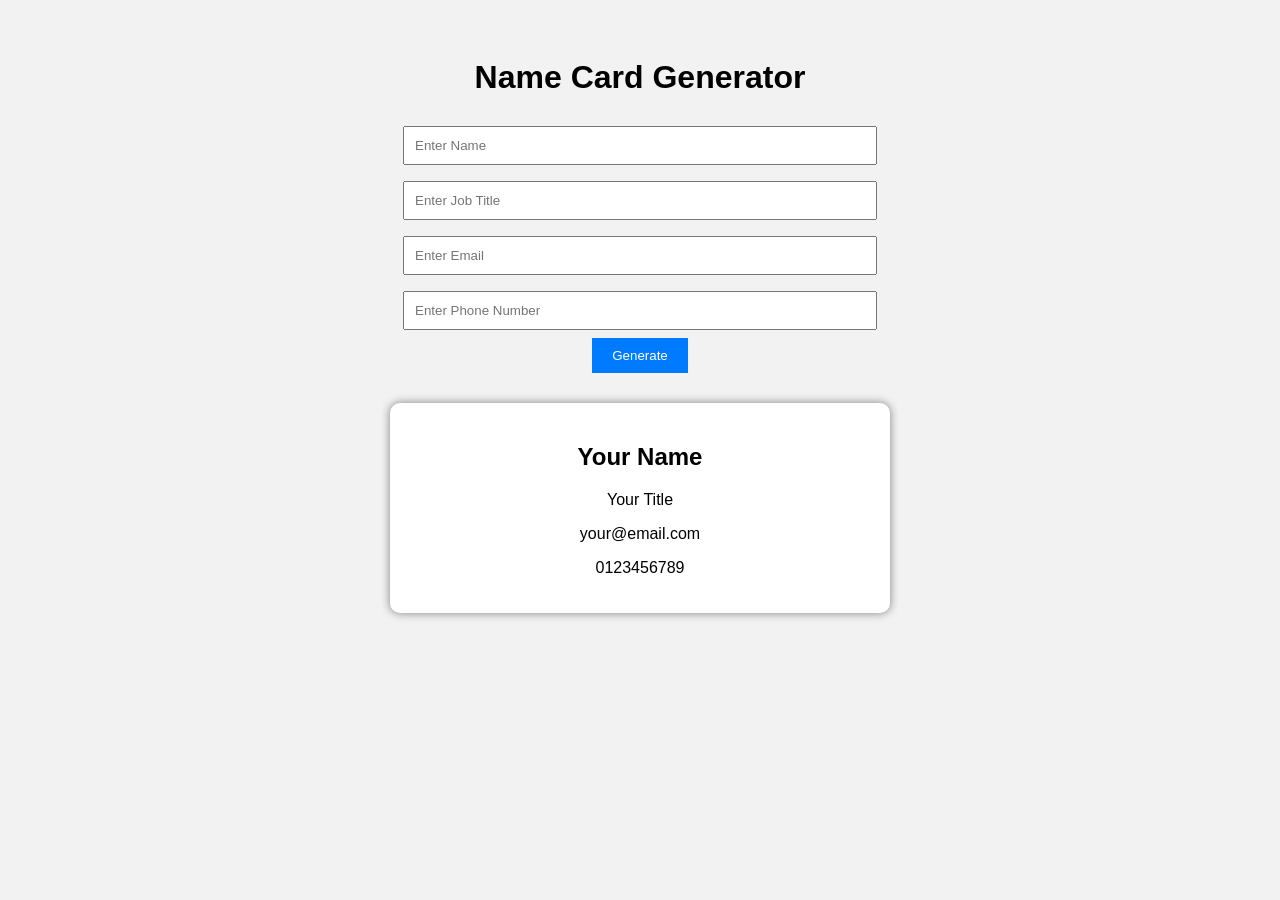
==== index.html @ ac045fd8 "added files for name card gen" ====
<!DOCTYPE html>
<html lang="en">
<head>
    <meta charset="UTF-8">
    <meta name="viewport" content="width=device-width, initial-scale=1.0">
    <title>Name Card Generator</title>
    <link rel="stylesheet" href="style.css">
</head>
<body>

<div class="container">
    <h1>Name Card Generator</h1>

    <input type="text" id="name" placeholder="Enter Name">
    <input type="text" id="title" placeholder="Enter Job Title">
    <input type="email" id="email" placeholder="Enter Email">
    <input type="text" id="phone" placeholder="Enter Phone Number">

    <button onclick="generateCard()">Generate</button>

    <div class="card" id="card">
        <h2 id="cardName">Your Name</h2>
        <p id="cardTitle">Your Title</p>
        <p id="cardEmail">your@email.com</p>
        <p id="cardPhone">0123456789</p>
    </div>
</div>

<script src="script.js"></script>
</body>
</html>
---- style.css ----
body {
    font-family: Arial, sans-serif;
    background: #f2f2f2;
    text-align: center;
    padding: 30px;
}

.container {
    max-width: 500px;
    margin: auto;
}

input {
    width: 90%;
    padding: 10px;
    margin: 8px;
}

button {
    padding: 10px 20px;
    background: #007bff;
    color: white;
    border: none;
    cursor: pointer;
}

.card {
    margin-top: 30px;
    background: white;
    padding: 20px;
    border-radius: 10px;
    box-shadow: 0 0 10px gray;
}
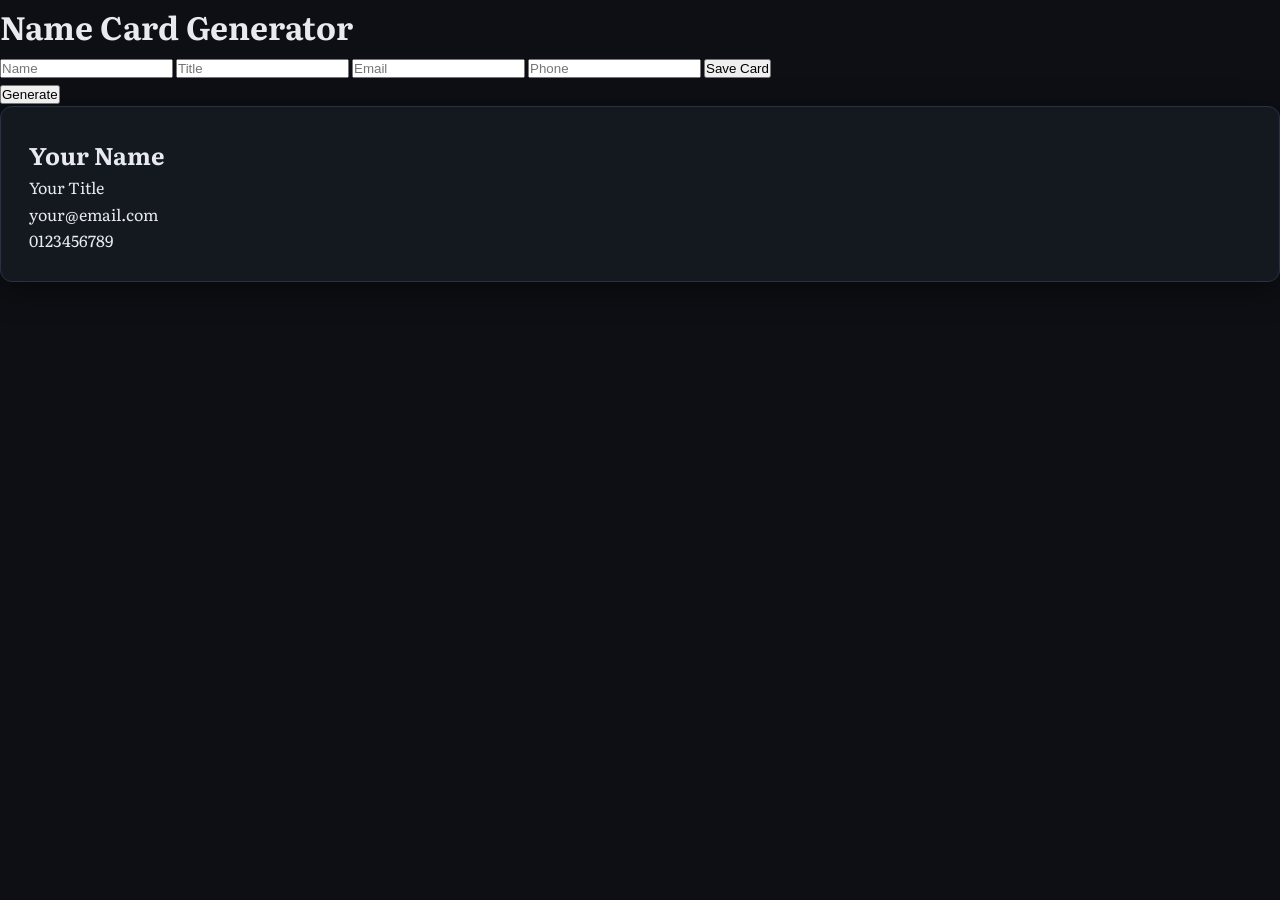
==== commit 641324bd: "added socialnet project files" ====
--- a/index.html
+++ b/index.html
@@ -11,10 +11,13 @@
 <div class="container">
     <h1>Name Card Generator</h1>
 
-    <input type="text" id="name" placeholder="Enter Name">
-    <input type="text" id="title" placeholder="Enter Job Title">
-    <input type="email" id="email" placeholder="Enter Email">
-    <input type="text" id="phone" placeholder="Enter Phone Number">
+    <form action="save.php" method="POST">
+        <input name="name" placeholder="Name">
+        <input name="title" placeholder="Title">
+        <input name="email" placeholder="Email">
+        <input name="phone" placeholder="Phone">
+        <button type="submit">Save Card</button>
+    </form>
 
     <button onclick="generateCard()">Generate</button>
 
--- a/style.css
+++ b/style.css
@@ -1,33 +1,421 @@
+/* ================================================================
+   SocialNet — Shared Stylesheet
+   Aesthetic: Dark editorial, refined mono palette + amber accent
+   Fonts: Syne (headings) + Literata (body)
+   ================================================================ */
+
+@import url('https://fonts.googleapis.com/css2?family=Syne:wght@400;600;700;800&family=Literata:ital,wght@0,300;0,400;1,300&display=swap');
+
+/* ── Variables ─────────────────────────────────────────────── */
+:root {
+    --bg:         #0d0f14;
+    --surface:    #14181f;
+    --surface2:   #1c2130;
+    --border:     #2a3045;
+    --text:       #e8eaf0;
+    --muted:      #7a839a;
+    --accent:     #f5a623;
+    --accent-dim: rgba(245,166,35,.15);
+    --danger:     #e05252;
+    --success:    #4caf87;
+    --radius:     12px;
+    --radius-sm:  7px;
+    --shadow:     0 8px 32px rgba(0,0,0,.45);
+    --font-head:  'Syne', sans-serif;
+    --font-body:  'Literata', Georgia, serif;
+    --nav-h:      64px;
+}
+
+/* ── Reset ──────────────────────────────────────────────────── */
+*, *::before, *::after { box-sizing: border-box; margin: 0; padding: 0; }
+
+html { scroll-behavior: smooth; }
+
 body {
-    font-family: Arial, sans-serif;
-    background: #f2f2f2;
-    text-align: center;
-    padding: 30px;
-}
-
-.container {
-    max-width: 500px;
-    margin: auto;
-}
-
-input {
-    width: 90%;
-    padding: 10px;
-    margin: 8px;
-}
-
-button {
-    padding: 10px 20px;
-    background: #007bff;
-    color: white;
+    font-family: var(--font-body);
+    background: var(--bg);
+    color: var(--text);
+    min-height: 100vh;
+    font-size: 16px;
+    line-height: 1.65;
+    -webkit-font-smoothing: antialiased;
+}
+
+a { color: var(--accent); text-decoration: none; transition: opacity .2s; }
+a:hover { opacity: .8; }
+
+img { max-width: 100%; display: block; }
+
+/* ── Menubar ────────────────────────────────────────────────── */
+.menubar {
+    position: sticky;
+    top: 0;
+    z-index: 100;
+    height: var(--nav-h);
+    background: rgba(13,15,20,.85);
+    backdrop-filter: blur(18px);
+    border-bottom: 1px solid var(--border);
+    display: flex;
+    align-items: center;
+    justify-content: space-between;
+    padding: 0 2rem;
+    gap: 1.5rem;
+}
+
+.menubar-brand {
+    display: flex;
+    align-items: center;
+    gap: .6rem;
+    font-family: var(--font-head);
+    font-weight: 800;
+    font-size: 1.1rem;
+    letter-spacing: .02em;
+    color: var(--text);
+    white-space: nowrap;
+}
+
+.menubar-links {
+    display: flex;
+    list-style: none;
+    gap: .25rem;
+    align-items: center;
+}
+
+.menubar-links a {
+    font-family: var(--font-head);
+    font-size: .82rem;
+    font-weight: 600;
+    letter-spacing: .06em;
+    text-transform: uppercase;
+    color: var(--muted);
+    padding: .45rem .85rem;
+    border-radius: var(--radius-sm);
+    transition: color .2s, background .2s;
+}
+.menubar-links a:hover,
+.menubar-links a.active {
+    color: var(--text);
+    background: var(--surface2);
+    opacity: 1;
+}
+.menubar-links a.active {
+    color: var(--accent);
+}
+.menubar-links .signout-link {
+    color: var(--danger) !important;
+    margin-left: .5rem;
+}
+.menubar-links .signout-link:hover {
+    background: rgba(224,82,82,.12) !important;
+}
+
+/* Hamburger (mobile) */
+.hamburger {
+    display: none;
+    flex-direction: column;
+    gap: 5px;
+    background: none;
     border: none;
     cursor: pointer;
-}
-
+    padding: 4px;
+}
+.hamburger span {
+    display: block;
+    width: 22px;
+    height: 2px;
+    background: var(--muted);
+    border-radius: 2px;
+    transition: transform .3s, opacity .3s;
+}
+.hamburger.open span:nth-child(1) { transform: translateY(7px) rotate(45deg); }
+.hamburger.open span:nth-child(2) { opacity: 0; }
+.hamburger.open span:nth-child(3) { transform: translateY(-7px) rotate(-45deg); }
+
+/* ── Page Shell ─────────────────────────────────────────────── */
+.page-wrap {
+    max-width: 900px;
+    margin: 0 auto;
+    padding: 3rem 1.5rem 5rem;
+}
+
+.page-title {
+    font-family: var(--font-head);
+    font-size: clamp(1.6rem, 4vw, 2.4rem);
+    font-weight: 800;
+    letter-spacing: -.02em;
+    margin-bottom: 2rem;
+    line-height: 1.1;
+}
+.page-title span { color: var(--accent); }
+
+/* ── Cards ──────────────────────────────────────────────────── */
 .card {
-    margin-top: 30px;
-    background: white;
-    padding: 20px;
-    border-radius: 10px;
-    box-shadow: 0 0 10px gray;
-}+    background: var(--surface);
+    border: 1px solid var(--border);
+    border-radius: var(--radius);
+    padding: 1.75rem;
+    box-shadow: var(--shadow);
+}
+
+.card-sm {
+    background: var(--surface);
+    border: 1px solid var(--border);
+    border-radius: var(--radius-sm);
+    padding: 1.1rem 1.4rem;
+    transition: border-color .2s, transform .2s;
+}
+.card-sm:hover {
+    border-color: var(--accent);
+    transform: translateX(4px);
+}
+
+/* ── Forms ──────────────────────────────────────────────────── */
+.form-group { margin-bottom: 1.25rem; }
+
+.form-group label {
+    display: block;
+    font-family: var(--font-head);
+    font-size: .75rem;
+    font-weight: 700;
+    letter-spacing: .1em;
+    text-transform: uppercase;
+    color: var(--muted);
+    margin-bottom: .5rem;
+}
+
+.form-group input,
+.form-group textarea,
+.form-group select {
+    width: 100%;
+    background: var(--surface2);
+    border: 1px solid var(--border);
+    border-radius: var(--radius-sm);
+    color: var(--text);
+    font-family: var(--font-body);
+    font-size: 1rem;
+    padding: .75rem 1rem;
+    transition: border-color .2s, box-shadow .2s;
+    outline: none;
+    resize: vertical;
+}
+
+.form-group input:focus,
+.form-group textarea:focus {
+    border-color: var(--accent);
+    box-shadow: 0 0 0 3px var(--accent-dim);
+}
+
+.form-group input::placeholder,
+.form-group textarea::placeholder { color: var(--muted); opacity: .7; }
+
+/* ── Buttons ────────────────────────────────────────────────── */
+.btn {
+    display: inline-flex;
+    align-items: center;
+    gap: .5rem;
+    font-family: var(--font-head);
+    font-size: .85rem;
+    font-weight: 700;
+    letter-spacing: .06em;
+    text-transform: uppercase;
+    padding: .7rem 1.5rem;
+    border-radius: var(--radius-sm);
+    border: none;
+    cursor: pointer;
+    transition: transform .15s, box-shadow .15s, opacity .15s;
+}
+.btn:active { transform: scale(.97); }
+
+.btn-primary {
+    background: var(--accent);
+    color: #0d0f14;
+    box-shadow: 0 4px 20px rgba(245,166,35,.3);
+}
+.btn-primary:hover { box-shadow: 0 6px 28px rgba(245,166,35,.45); opacity: .95; }
+
+.btn-outline {
+    background: transparent;
+    color: var(--text);
+    border: 1px solid var(--border);
+}
+.btn-outline:hover { border-color: var(--accent); color: var(--accent); }
+
+/* ── Alert messages ─────────────────────────────────────────── */
+.alert {
+    padding: .85rem 1.1rem;
+    border-radius: var(--radius-sm);
+    font-size: .92rem;
+    margin-bottom: 1.25rem;
+    border-left: 3px solid;
+}
+.alert-error   { background: rgba(224,82,82,.12);  border-color: var(--danger);  color: #f08080; }
+.alert-success { background: rgba(76,175,135,.12); border-color: var(--success); color: #7dd4b2; }
+
+/* ── User list ──────────────────────────────────────────────── */
+.user-list { display: flex; flex-direction: column; gap: .75rem; margin-top: 1rem; }
+
+.user-item {
+    display: flex;
+    align-items: center;
+    gap: 1rem;
+    padding: 1rem 1.25rem;
+    background: var(--surface);
+    border: 1px solid var(--border);
+    border-radius: var(--radius-sm);
+    transition: border-color .2s, transform .2s;
+    text-decoration: none;
+    color: var(--text);
+}
+.user-item:hover { border-color: var(--accent); transform: translateX(4px); opacity: 1; }
+
+.user-avatar {
+    width: 42px;
+    height: 42px;
+    border-radius: 50%;
+    background: var(--accent-dim);
+    border: 1.5px solid var(--accent);
+    display: flex;
+    align-items: center;
+    justify-content: center;
+    font-family: var(--font-head);
+    font-weight: 800;
+    font-size: 1rem;
+    color: var(--accent);
+    flex-shrink: 0;
+    text-transform: uppercase;
+}
+
+.user-info-text .name  { font-family: var(--font-head); font-weight: 700; font-size: .97rem; }
+.user-info-text .uname { color: var(--muted); font-size: .83rem; }
+
+/* ── Profile header ─────────────────────────────────────────── */
+.profile-header {
+    display: flex;
+    align-items: center;
+    gap: 1.5rem;
+    margin-bottom: 2rem;
+    padding: 2rem;
+    background: var(--surface);
+    border: 1px solid var(--border);
+    border-radius: var(--radius);
+}
+.profile-avatar-lg {
+    width: 80px;
+    height: 80px;
+    border-radius: 50%;
+    background: var(--accent-dim);
+    border: 2px solid var(--accent);
+    display: flex;
+    align-items: center;
+    justify-content: center;
+    font-family: var(--font-head);
+    font-weight: 800;
+    font-size: 2rem;
+    color: var(--accent);
+    flex-shrink: 0;
+    text-transform: uppercase;
+}
+.profile-meta .fullname { font-family: var(--font-head); font-size: 1.4rem; font-weight: 800; }
+.profile-meta .username { color: var(--muted); font-size: .9rem; margin-top: .15rem; }
+
+/* ── Section labels ─────────────────────────────────────────── */
+.section-label {
+    font-family: var(--font-head);
+    font-size: .72rem;
+    font-weight: 700;
+    letter-spacing: .12em;
+    text-transform: uppercase;
+    color: var(--muted);
+    border-bottom: 1px solid var(--border);
+    padding-bottom: .5rem;
+    margin-bottom: 1rem;
+}
+
+/* ── Decorative grid background ─────────────────────────────── */
+.grid-bg {
+    position: fixed;
+    inset: 0;
+    pointer-events: none;
+    z-index: 0;
+    background-image:
+        linear-gradient(var(--border) 1px, transparent 1px),
+        linear-gradient(90deg, var(--border) 1px, transparent 1px);
+    background-size: 48px 48px;
+    opacity: .18;
+}
+.page-wrap { position: relative; z-index: 1; }
+
+/* ── Centered auth shell ─────────────────────────────────────── */
+.auth-shell {
+    min-height: 100vh;
+    display: flex;
+    align-items: center;
+    justify-content: center;
+    padding: 2rem 1rem;
+    position: relative;
+}
+.auth-box {
+    width: 100%;
+    max-width: 420px;
+    position: relative;
+    z-index: 1;
+}
+.auth-logo {
+    text-align: center;
+    margin-bottom: 2.5rem;
+}
+.auth-logo-icon {
+    width: 56px;
+    height: 56px;
+    border-radius: 50%;
+    background: var(--accent-dim);
+    border: 2px solid var(--accent);
+    display: flex;
+    align-items: center;
+    justify-content: center;
+    margin: 0 auto 1rem;
+}
+.auth-logo h1 {
+    font-family: var(--font-head);
+    font-size: 1.5rem;
+    font-weight: 800;
+    letter-spacing: -.01em;
+}
+.auth-logo p { color: var(--muted); font-size: .9rem; margin-top: .3rem; }
+
+/* ── About page specifics ───────────────────────────────────── */
+.about-badge {
+    display: inline-flex;
+    align-items: center;
+    gap: .5rem;
+    background: var(--accent-dim);
+    border: 1px solid var(--accent);
+    color: var(--accent);
+    border-radius: 999px;
+    padding: .3rem .9rem;
+    font-family: var(--font-head);
+    font-size: .78rem;
+    font-weight: 700;
+    letter-spacing: .08em;
+    text-transform: uppercase;
+    margin-bottom: 1.5rem;
+}
+
+/* ── Responsive ─────────────────────────────────────────────── */
+@media (max-width: 600px) {
+    .menubar { padding: 0 1rem; }
+    .menubar-links {
+        display: none;
+        position: fixed;
+        top: var(--nav-h);
+        left: 0; right: 0;
+        background: var(--surface);
+        border-bottom: 1px solid var(--border);
+        flex-direction: column;
+        padding: 1rem;
+        gap: .25rem;
+    }
+    .menubar-links.open { display: flex; }
+    .hamburger { display: flex; }
+    .profile-header { flex-direction: column; text-align: center; }
+}
